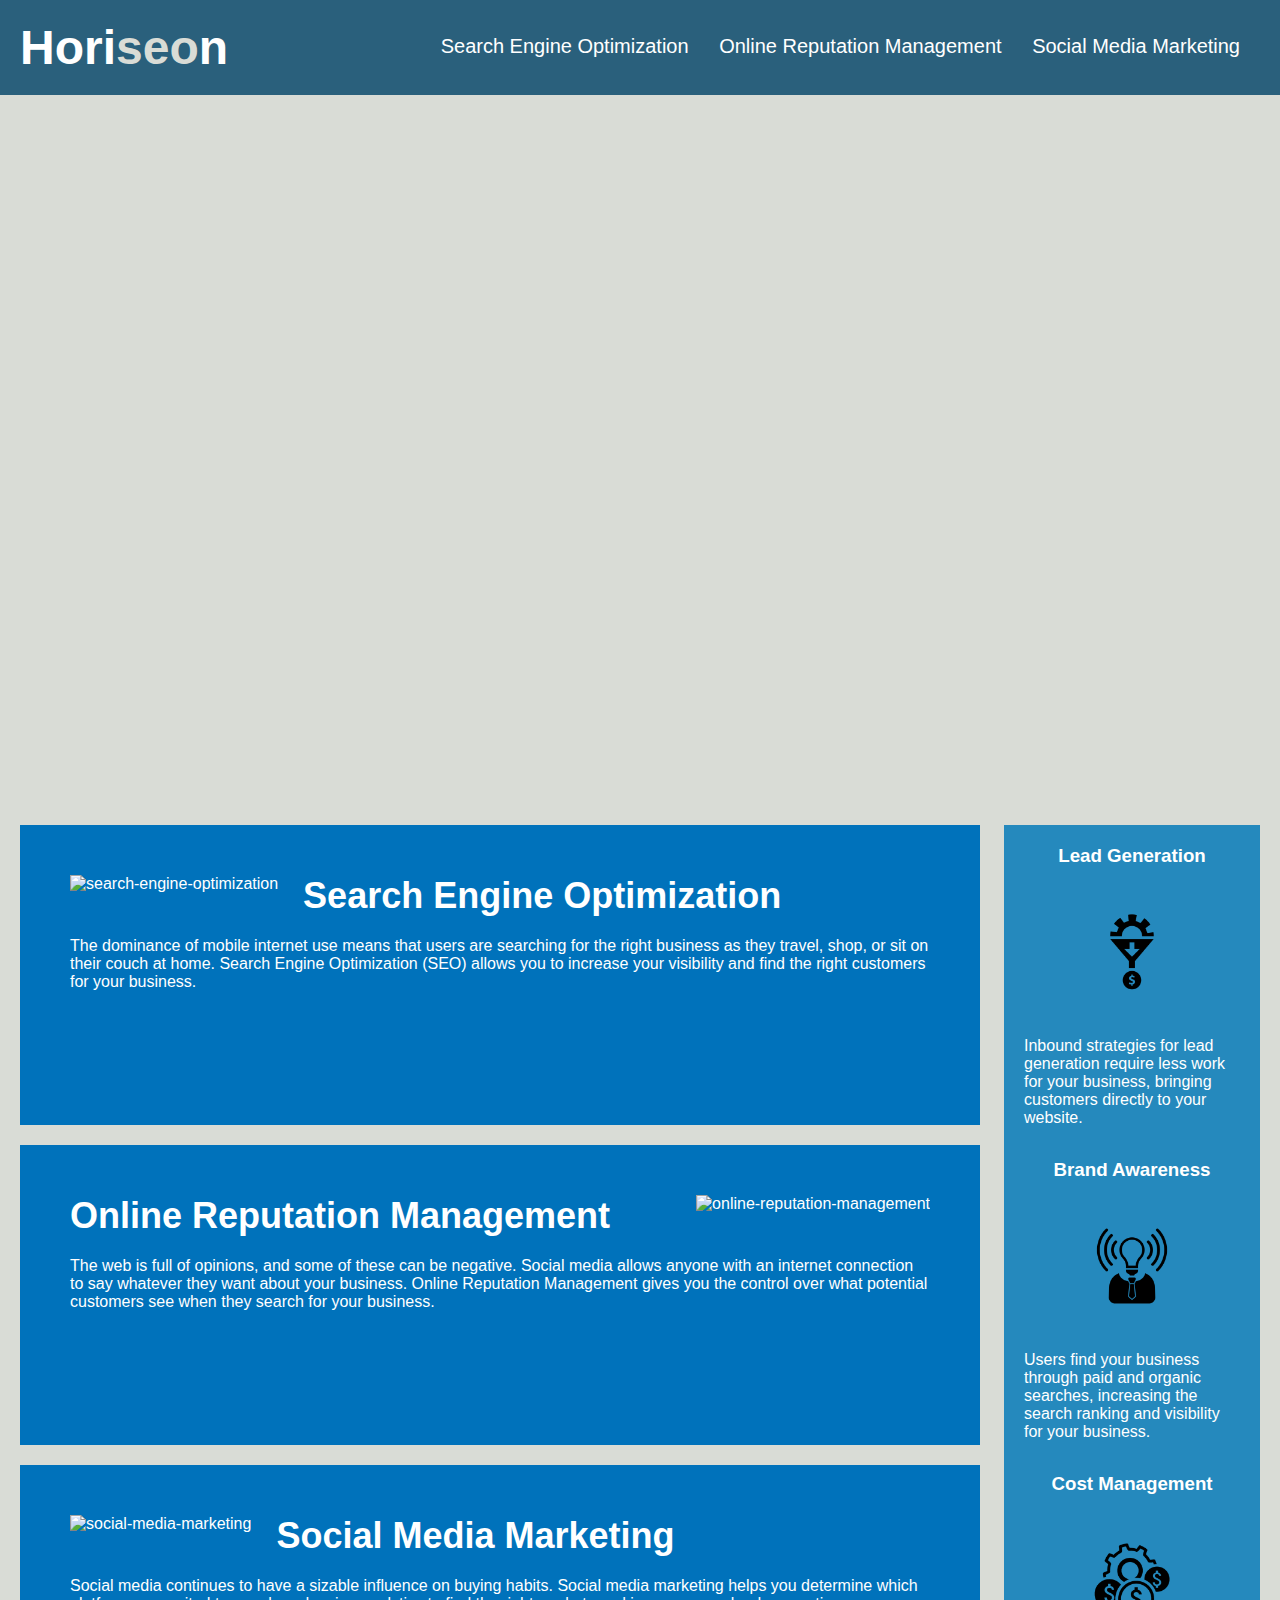
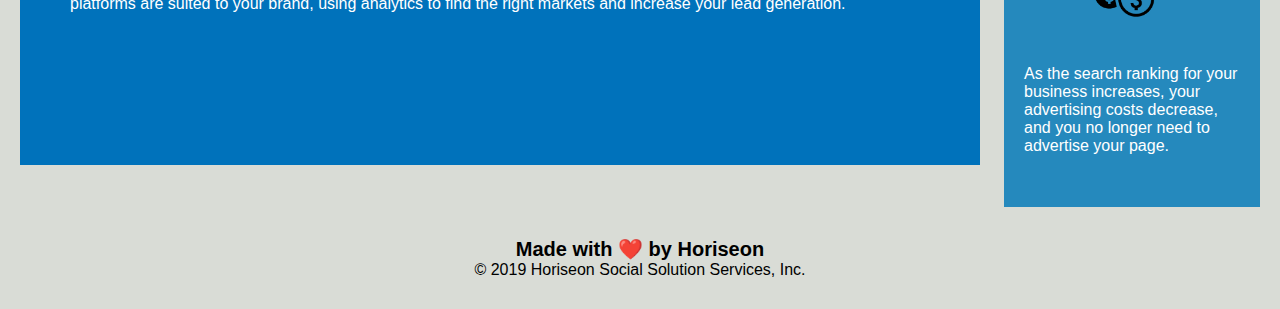
==== index.html @ ce952b20 "adding minimum width" ====
<!DOCTYPE html>
<html lang="en-us">

<head>
    <meta charset="UTF-8" />
    <link rel="stylesheet" href="./assets/css/style.css">
   <!--changed the title to match the site-->
    <title>Horiseon</title>
</head>

<body>
    <!--div elements changed to a semantic elements -->
    <header class="header">
        <h1>Hori<span class="seo">seo</span>n</h1>
        <nav>
            <ul>
                <li>
                    <a href="#search-engine-optimization">Search Engine Optimization</a>
                </li>
                <li>
                    <a href="#online-reputation-management">Online Reputation Management</a>
                </li>
                <li>
                    <a href="#social-media-marketing">Social Media Marketing</a>
                </li>
            </ul>
        </nav>
    </header>
    <figure class="hero"></figure>
    <section class="content">
        <section class="search-engine-optimization">
            <img src="./assets/images/search-engine-optimization.jpg" alt=" search-engine-optimization" class="float-left" />
            <h2>Search Engine Optimization</h2>
            <p>
                The dominance of mobile internet use means that users are searching for the right business as they travel, shop, or sit on their couch at home. Search Engine Optimization (SEO) allows you to increase your visibility and find the right customers for your business.
            </p>
        </section>
        <section id="online-reputation-management" class="online-reputation-management">
            <img src="./assets/images/online-reputation-management.jpg" alt="online-reputation-management" class="float-right" />
            <h2>Online Reputation Management</h2>
            <p>
                The web is full of opinions, and some of these can be negative. Social media allows anyone with an internet connection to say whatever they want about your business. Online Reputation Management gives you the control over what potential customers see when they search for your business.
            </p>
        </section>
        <section id="social-media-marketing" class="social-media-marketing">
            <img src="./assets/images/social-media-marketing.jpg" alt="social-media-marketing" class="float-left" />
            <h2>Social Media Marketing</h2>
            <p>
                Social media continues to have a sizable influence on buying habits. Social media marketing helps you determine which platforms are suited to your brand, using analytics to find the right markets and increase your lead generation.
            </p>
        </section>
    </section>
    <aside class="benefits">
        <aside class="benefit-lead">
            <h3>Lead Generation</h3>
            <img src="./assets/images/lead-generation.png" alt="lead generation" />
            <p>
                Inbound strategies for lead generation require less work for your business, bringing customers directly to your website.
            </p>
        </aside>
        <aside class="benefit-brand">
            <h3>Brand Awareness</h3>
            <img src="./assets/images/brand-awareness.png" alt="brand awareness" />
            <p>
                Users find your business through paid and organic searches, increasing the search ranking and visibility for your business.
            </p>
        </aside>
        <aside class="benefit-cost">
            <h3>Cost Management</h3>
            <img src="./assets/images/cost-management.png" alt="cost management" />
            <p>
                As the search ranking for your business increases, your advertising costs decrease, and you no longer need to advertise your page.
            </p>
        </aside>
    </aside>
    <footer class="footer">
        <h2>Made with ❤️️ by Horiseon</h2>
        <p>
            &copy; 2019 Horiseon Social Solution Services, Inc.
        </p>
    </footer>
</body>

</html>
---- assets/css/style.css ----
* {
    box-sizing: border-box;
    padding: 0;
    margin: 0;
}

body {
    background-color: #d9dcd6;
    position: absolute;
    min-width: 1100px;
    /*min-width was added to prevent the html collasping out of shape */
    
}

.header {
    padding: 20px;
    font-family: 'Trebuchet MS', 'Lucida Sans Unicode', 'Lucida Grande', 'Lucida Sans', Arial, sans-serif;
    background-color: #2a607c;
    color: #ffffff;
    position: absolute;
    right: 0px;
    left: 0px;
}

.header h1 {
    display: inline-block; 
    font-size: 48px;

}

.header h1 .seo {
    color: #d9dcd6;
}
/*div changed to nav so that code works*/
.header nav {
    padding-top: 15px;
    margin-right: 20px;
    float: right;
    font-family: 'Gill Sans', 'Gill Sans MT', Calibri, 'Trebuchet MS', sans-serif;
    font-size: 20px;
   
}

.header nav ul {
    list-style-type: none;
}

.header nav ul li {
    display: inline-block;
    margin-left: 25px;
    
}

a {
    color: #ffffff;
    text-decoration: none;
}

p {
    font-size: 16px;
}

.hero {
    height: 800px;
    width: 100%;
    margin-bottom: 25px;
    background-image: url("../images/digital-marketing-meeting.jpg");
    background-size: cover;
    background-position: center;
}

.content {
    width: 75%;
    display: inline-block;
    margin-left: 20px;
}

.float-left {
    float: left;
    margin-right: 25px;
}

.float-right {
    float: right;
    margin-left: 25px;
}
/*changed location of code to match the order of code*/
.search-engine-optimization {
    margin-bottom: 20px;
    padding: 50px;
    height: 300px;
    font-family: 'Gill Sans', 'Gill Sans MT', Calibri, 'Trebuchet MS', sans-serif;
    background-color: #0072bb;
    color: #ffffff;
}

.online-reputation-management {
    margin-bottom: 20px;
    padding: 50px;
    height: 300px;
    font-family: 'Gill Sans', 'Gill Sans MT', Calibri, 'Trebuchet MS', sans-serif;
    background-color: #0072bb;
    color: #ffffff;
}

.social-media-marketing {
    margin-bottom: 20px;
    padding: 50px;
    height: 300px;
    font-family: 'Gill Sans', 'Gill Sans MT', Calibri, 'Trebuchet MS', sans-serif;
    background-color: #0072bb;
    color: #ffffff;
}

.search-engine-optimization h2 {
    margin-bottom: 20px;
    font-size: 36px;
}

.online-reputation-management h2 {
    margin-bottom: 20px;
    font-size: 36px;
}

.social-media-marketing h2 {
    margin-bottom: 20px;
    font-size: 36px;
}

.search-engine-optimization img {
    max-height: 200px;
}

.online-reputation-management img {
    max-height: 200px;
}

.social-media-marketing img {
    max-height: 200px;
}

.benefits {
    margin-right: 20px;
    padding: 20px;
    clear: both;
    float: right;
    width: 20%;
    height: 100%;
    font-family: 'Gill Sans', 'Gill Sans MT', Calibri, 'Trebuchet MS', sans-serif;
    background-color: #2589bd;
}

.benefit-lead {
    margin-bottom: 32px;
    color: #ffffff;
}

.benefit-brand {
    margin-bottom: 32px;
    color: #ffffff;
}

.benefit-cost {
    margin-bottom: 32px;
    color: #ffffff;
}

.benefit-lead h3 {
    margin-bottom: 10px;
    text-align: center;
}

.benefit-brand h3 {
    margin-bottom: 10px;
    text-align: center;
}

.benefit-cost h3 {
    margin-bottom: 10px;
    text-align: center;
}

.benefit-lead img {
    display: block;
    margin: 10px auto;
    max-width: 150px;
}

.benefit-brand img {
    display: block;
    margin: 10px auto;
    max-width: 150px;
}

.benefit-cost img {
    display: block;
    margin: 10px auto;
    max-width: 150px;
}

.footer {
    padding: 30px;
    clear: both;
    font-family: 'Trebuchet MS', 'Lucida Sans Unicode', 'Lucida Grande', 'Lucida Sans', Arial, sans-serif;
    text-align: center;
}

.footer h2 {
    font-size: 20px;
}
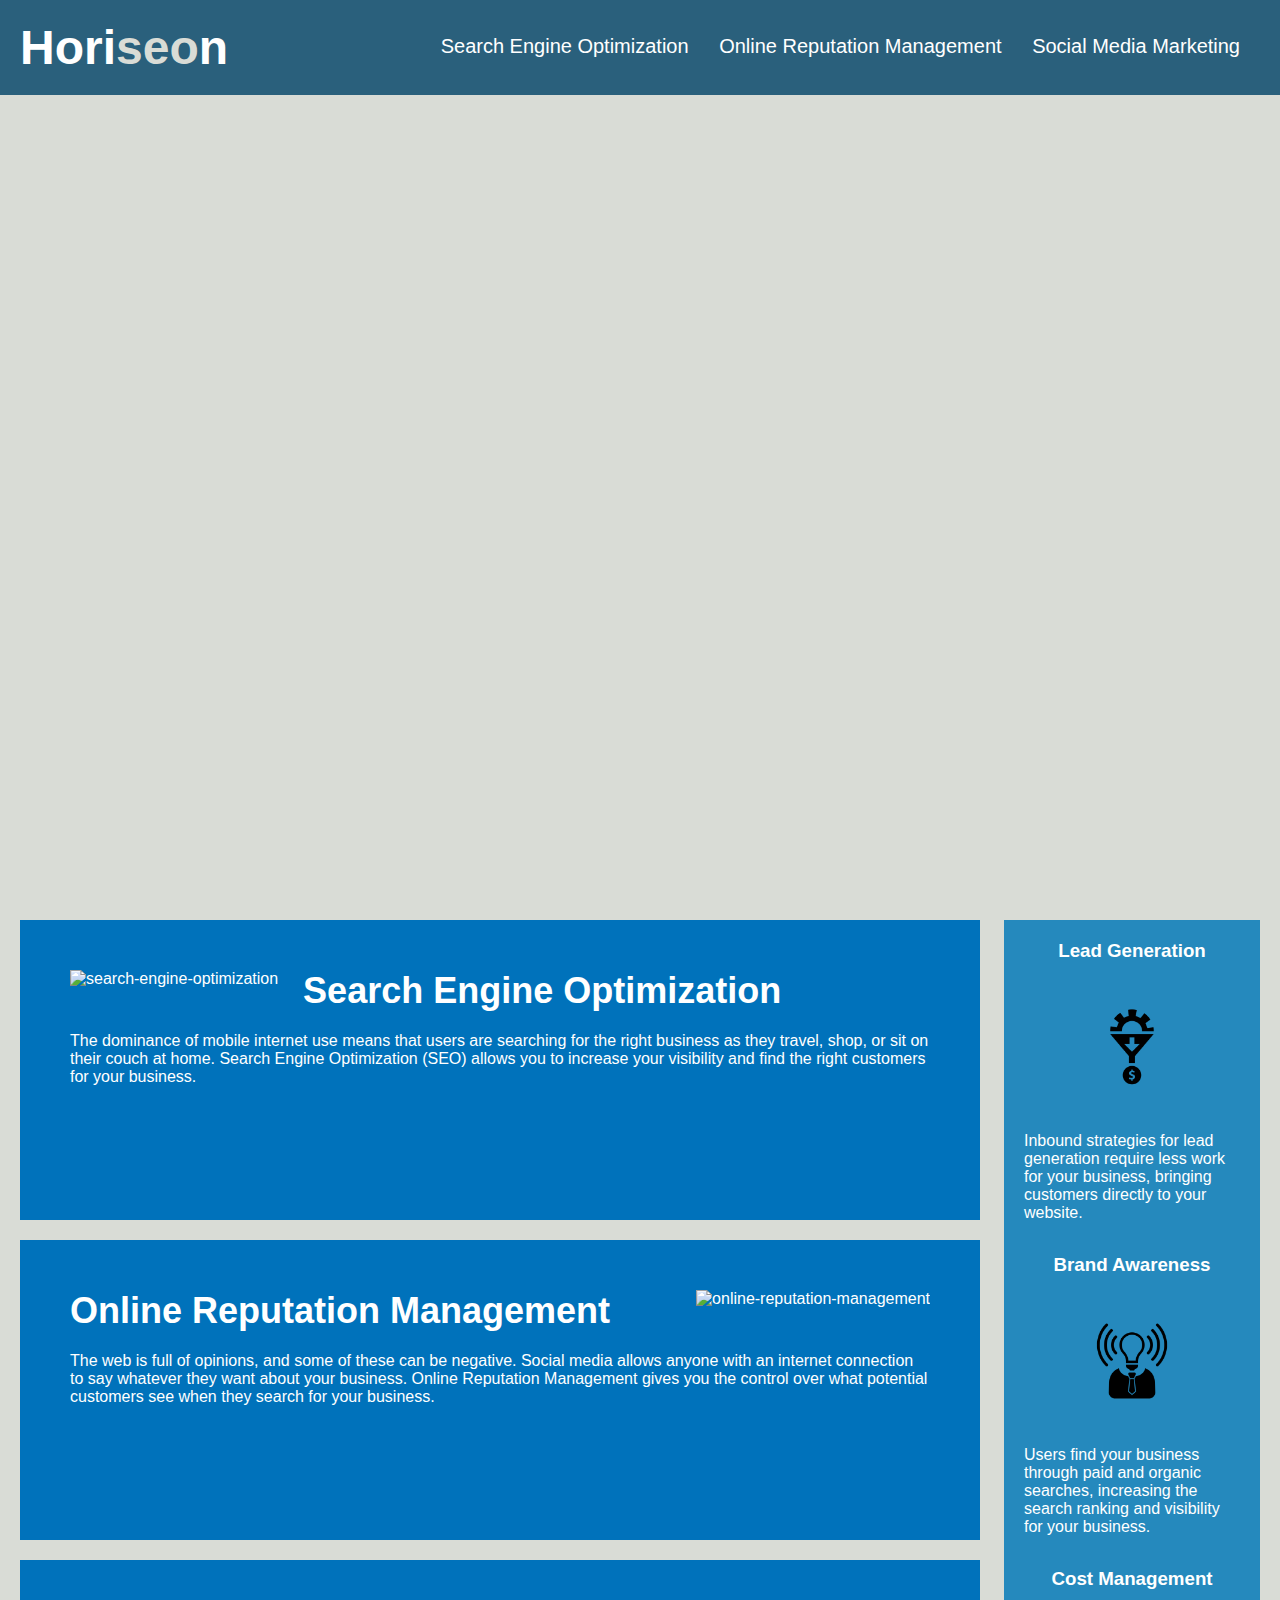
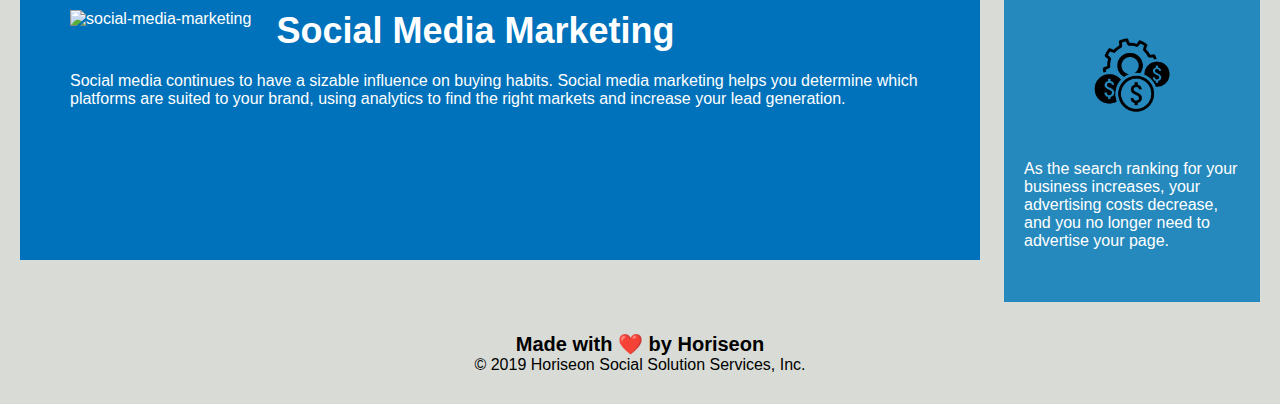
==== commit e874ab99: "readme and icon was added" ====
--- a/index.html
+++ b/index.html
@@ -5,7 +5,8 @@
     <meta charset="UTF-8" />
     <link rel="stylesheet" href="./assets/css/style.css">
    <!--changed the title to match the site-->
-    <title>Horiseon</title>
+    <title>Welcome To Horiseon</title>
+    <link rel= "icon" href="./assets/images/h.png">
 </head>
 
 <body>
--- a/assets/css/style.css
+++ b/assets/css/style.css
@@ -8,7 +8,7 @@
     background-color: #d9dcd6;
     position: absolute;
     min-width: 1100px;
-    /*min-width was added to prevent the html collasping out of shape */
+    /*position and min-width was added to prevent the html collasping out of shape */
     
 }
 
@@ -17,11 +17,8 @@
     font-family: 'Trebuchet MS', 'Lucida Sans Unicode', 'Lucida Grande', 'Lucida Sans', Arial, sans-serif;
     background-color: #2a607c;
     color: #ffffff;
-    position: absolute;
-    right: 0px;
-    left: 0px;
-}
-
+    
+}
 .header h1 {
     display: inline-block; 
     font-size: 48px;
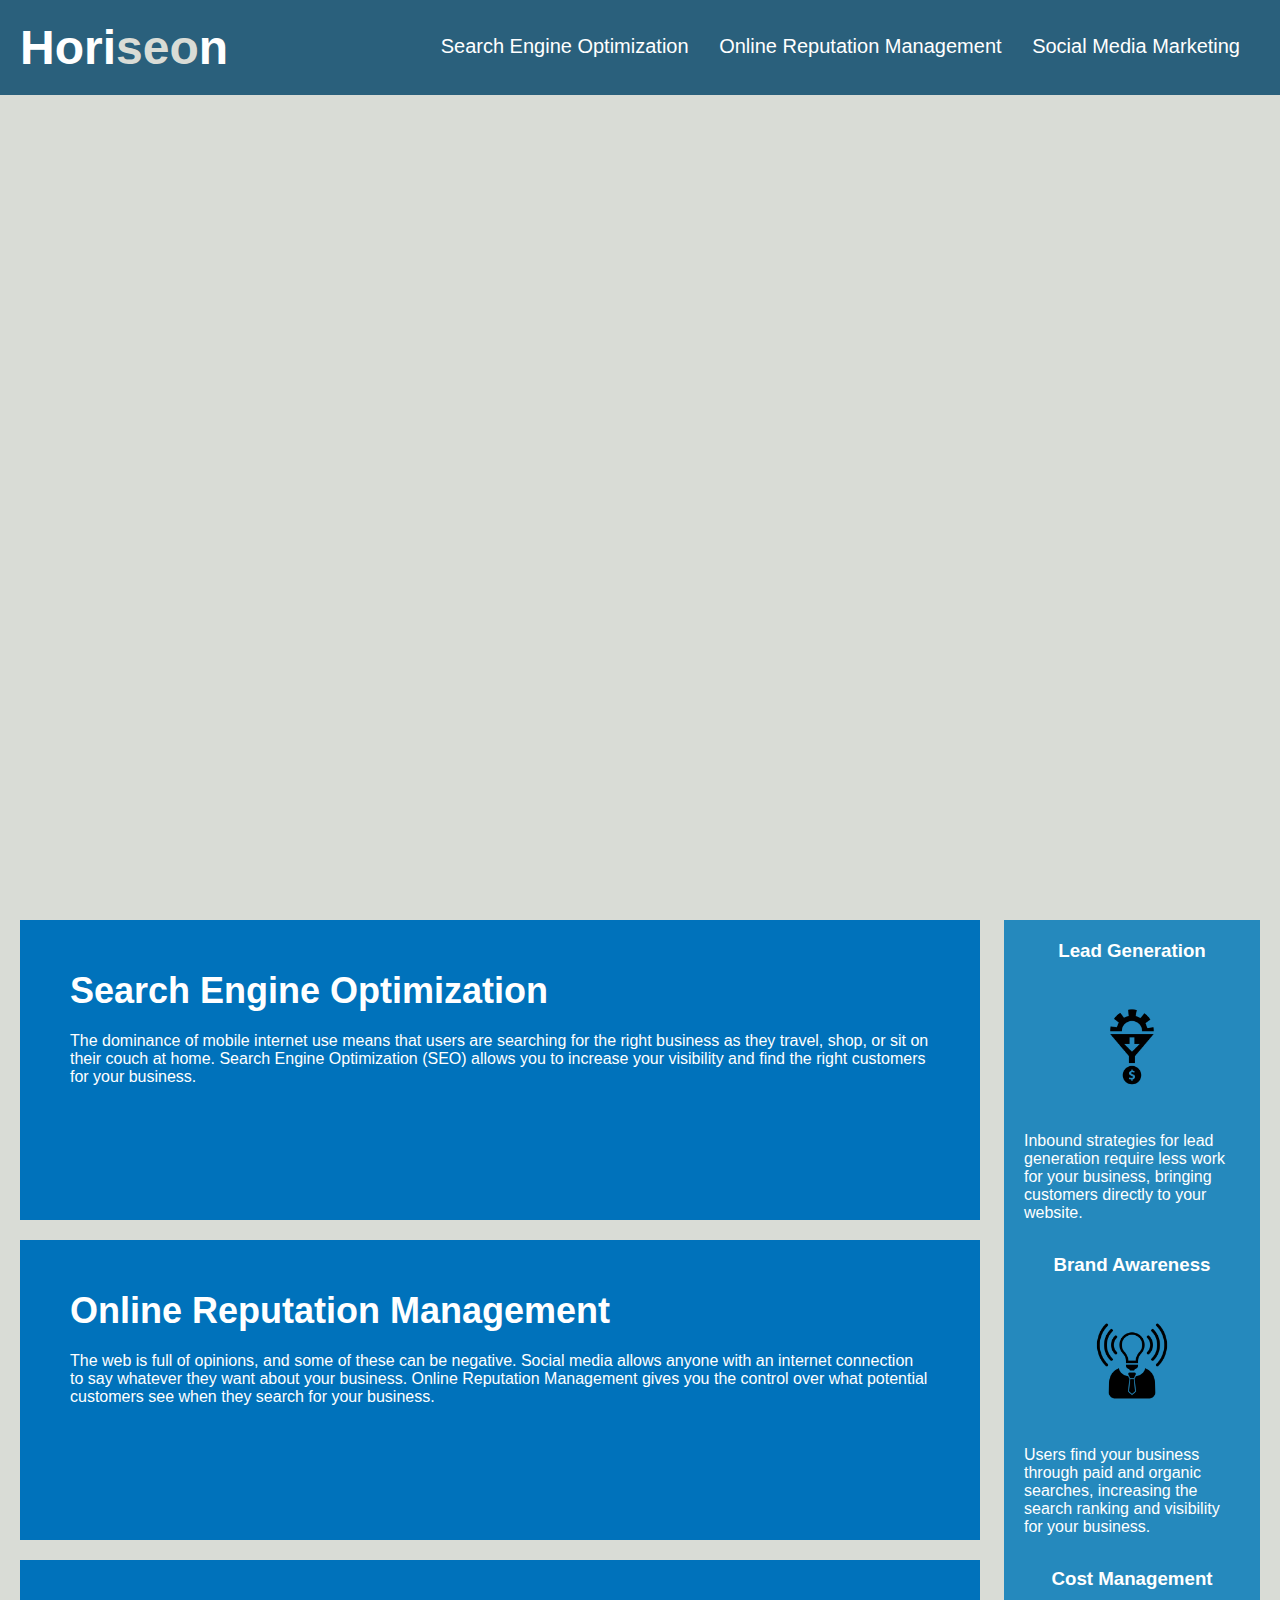
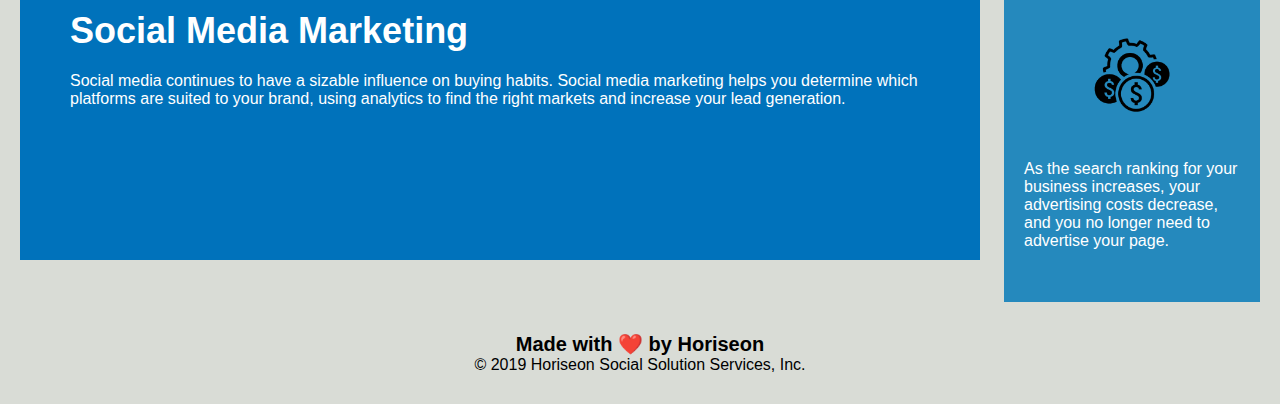
==== commit 5810a875: "further editing html and readme" ====
--- a/index.html
+++ b/index.html
@@ -6,6 +6,7 @@
     <link rel="stylesheet" href="./assets/css/style.css">
    <!--changed the title to match the site-->
     <title>Welcome To Horiseon</title>
+    <!--icon added -->
     <link rel= "icon" href="./assets/images/h.png">
 </head>
 
@@ -29,22 +30,23 @@
     </header>
     <figure class="hero"></figure>
     <section class="content">
+        <!--all the img element given a empty alt and a presentation role to show images have no meaning and a just decoration-->
         <section class="search-engine-optimization">
-            <img src="./assets/images/search-engine-optimization.jpg" alt=" search-engine-optimization" class="float-left" />
+            <img src="./assets/images/search-engine-optimization.jpg" alt="" role="presentation" class="float-left" />
             <h2>Search Engine Optimization</h2>
             <p>
                 The dominance of mobile internet use means that users are searching for the right business as they travel, shop, or sit on their couch at home. Search Engine Optimization (SEO) allows you to increase your visibility and find the right customers for your business.
             </p>
         </section>
         <section id="online-reputation-management" class="online-reputation-management">
-            <img src="./assets/images/online-reputation-management.jpg" alt="online-reputation-management" class="float-right" />
+            <img src="./assets/images/online-reputation-management.jpg" alt="" role="presentation" class="float-right" />
             <h2>Online Reputation Management</h2>
             <p>
                 The web is full of opinions, and some of these can be negative. Social media allows anyone with an internet connection to say whatever they want about your business. Online Reputation Management gives you the control over what potential customers see when they search for your business.
             </p>
         </section>
         <section id="social-media-marketing" class="social-media-marketing">
-            <img src="./assets/images/social-media-marketing.jpg" alt="social-media-marketing" class="float-left" />
+            <img src="./assets/images/social-media-marketing.jpg" alt="" role="presentation" class="float-left" />
             <h2>Social Media Marketing</h2>
             <p>
                 Social media continues to have a sizable influence on buying habits. Social media marketing helps you determine which platforms are suited to your brand, using analytics to find the right markets and increase your lead generation.
@@ -54,21 +56,21 @@
     <aside class="benefits">
         <aside class="benefit-lead">
             <h3>Lead Generation</h3>
-            <img src="./assets/images/lead-generation.png" alt="lead generation" />
+            <img src="./assets/images/lead-generation.png" alt="" role="presentation" />
             <p>
                 Inbound strategies for lead generation require less work for your business, bringing customers directly to your website.
             </p>
         </aside>
         <aside class="benefit-brand">
             <h3>Brand Awareness</h3>
-            <img src="./assets/images/brand-awareness.png" alt="brand awareness" />
+            <img src="./assets/images/brand-awareness.png" alt="" role="presentation"/>
             <p>
                 Users find your business through paid and organic searches, increasing the search ranking and visibility for your business.
             </p>
         </aside>
         <aside class="benefit-cost">
             <h3>Cost Management</h3>
-            <img src="./assets/images/cost-management.png" alt="cost management" />
+            <img src="./assets/images/cost-management.png" alt="" role="presentation" />
             <p>
                 As the search ranking for your business increases, your advertising costs decrease, and you no longer need to advertise your page.
             </p>
--- a/assets/css/style.css
+++ b/assets/css/style.css
@@ -81,7 +81,7 @@
     float: right;
     margin-left: 25px;
 }
-/*changed location of code to match the order of code*/
+/*changed location of the section code to match the order of HTML code*/
 .search-engine-optimization {
     margin-bottom: 20px;
     padding: 50px;
@@ -194,7 +194,7 @@
     margin: 10px auto;
     max-width: 150px;
 }
-
+/*where the section code was originally*/
 .footer {
     padding: 30px;
     clear: both;
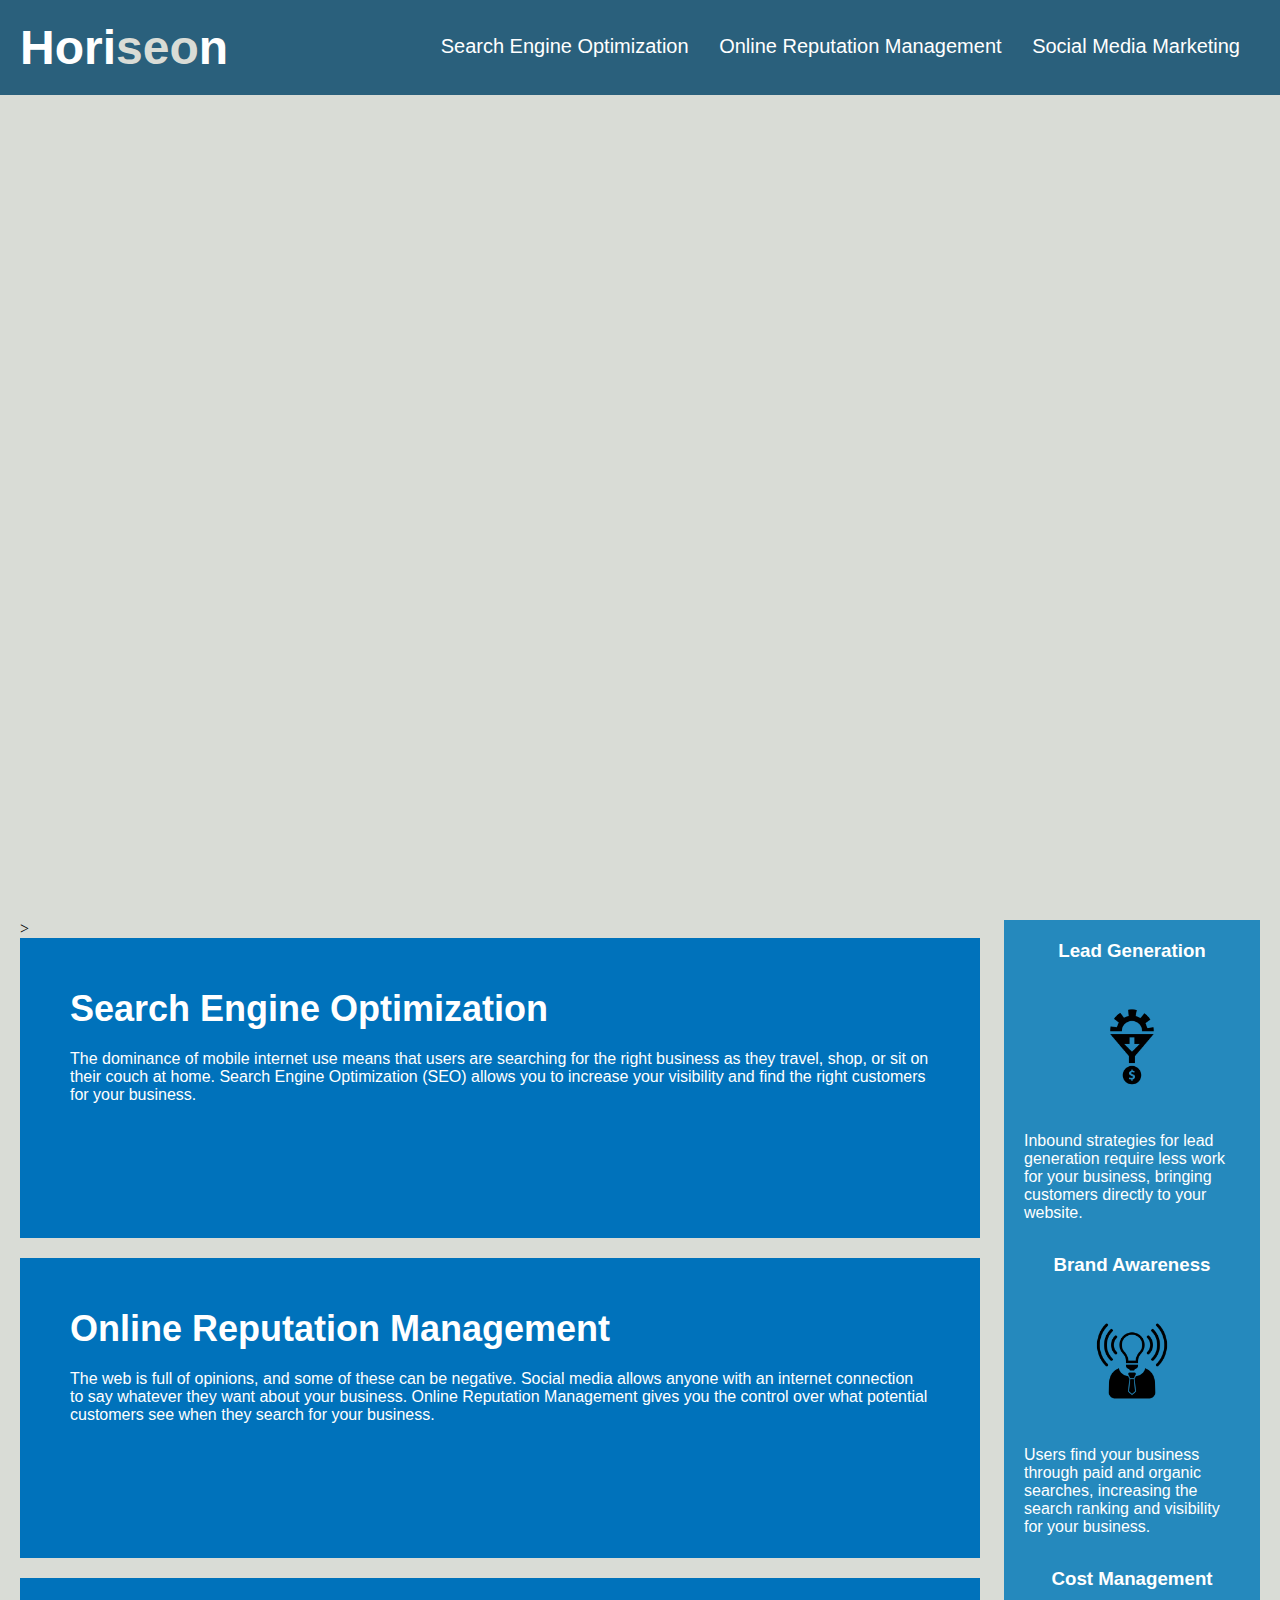
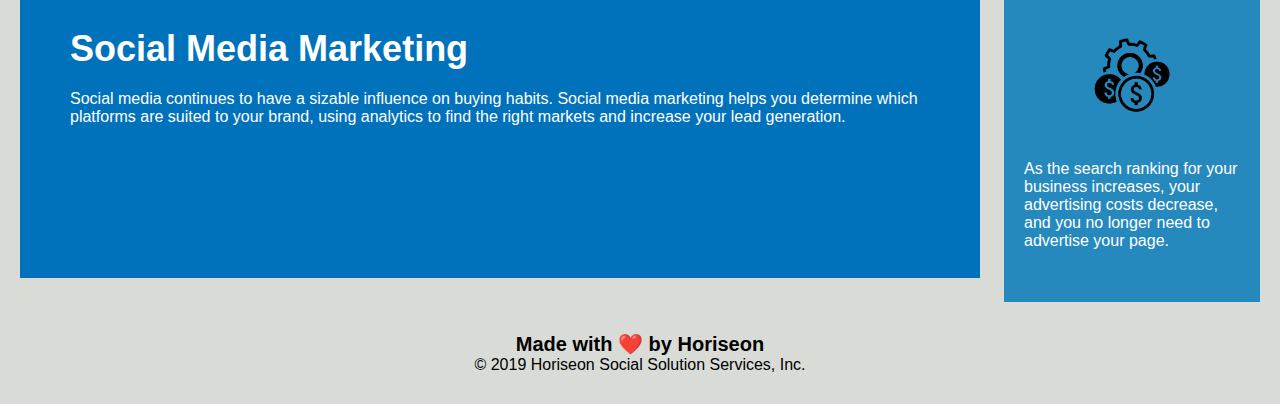
==== commit 63a81382: "nav fixed, css adjusted" ====
--- a/index.html
+++ b/index.html
@@ -12,6 +12,7 @@
 
 <body>
     <!--div elements changed to a semantic elements -->
+    <!--------------------------------header-------------------------------->
     <header class="header">
         <h1>Hori<span class="seo">seo</span>n</h1>
         <nav>
@@ -28,24 +29,28 @@
             </ul>
         </nav>
     </header>
+    <!--------------------------------figure-------------------------------->
     <figure class="hero"></figure>
+    <!--------------------------------section-------------------------------->
     <section class="content">
         <!--all the img element given a empty alt and a presentation role to show images have no meaning and a just decoration-->
-        <section class="search-engine-optimization">
+        <!--classes where unified into a single class-->
+        <!--In the original html code search-engine-optimization anchor link was broken as section id was missing-->>
+        <section id="search-engine-optimization" class="main-content">
             <img src="./assets/images/search-engine-optimization.jpg" alt="" role="presentation" class="float-left" />
             <h2>Search Engine Optimization</h2>
             <p>
                 The dominance of mobile internet use means that users are searching for the right business as they travel, shop, or sit on their couch at home. Search Engine Optimization (SEO) allows you to increase your visibility and find the right customers for your business.
             </p>
         </section>
-        <section id="online-reputation-management" class="online-reputation-management">
+        <section id="online-reputation-management" class="main-content">
             <img src="./assets/images/online-reputation-management.jpg" alt="" role="presentation" class="float-right" />
             <h2>Online Reputation Management</h2>
             <p>
                 The web is full of opinions, and some of these can be negative. Social media allows anyone with an internet connection to say whatever they want about your business. Online Reputation Management gives you the control over what potential customers see when they search for your business.
             </p>
         </section>
-        <section id="social-media-marketing" class="social-media-marketing">
+        <section id="social-media-marketing" class="main-content">
             <img src="./assets/images/social-media-marketing.jpg" alt="" role="presentation" class="float-left" />
             <h2>Social Media Marketing</h2>
             <p>
@@ -53,22 +58,24 @@
             </p>
         </section>
     </section>
+    <!--------------------------------aside-------------------------------->
     <aside class="benefits">
-        <aside class="benefit-lead">
+        <!--classes where unified into a single class-->
+        <aside class="benefit-content">
             <h3>Lead Generation</h3>
             <img src="./assets/images/lead-generation.png" alt="" role="presentation" />
             <p>
                 Inbound strategies for lead generation require less work for your business, bringing customers directly to your website.
             </p>
         </aside>
-        <aside class="benefit-brand">
+        <aside class="benefit-content">
             <h3>Brand Awareness</h3>
             <img src="./assets/images/brand-awareness.png" alt="" role="presentation"/>
             <p>
                 Users find your business through paid and organic searches, increasing the search ranking and visibility for your business.
             </p>
         </aside>
-        <aside class="benefit-cost">
+        <aside class="benefit-content">
             <h3>Cost Management</h3>
             <img src="./assets/images/cost-management.png" alt="" role="presentation" />
             <p>
@@ -76,6 +83,7 @@
             </p>
         </aside>
     </aside>
+    <!--------------------------------footer-------------------------------->
     <footer class="footer">
         <h2>Made with ❤️️ by Horiseon</h2>
         <p>
--- a/assets/css/style.css
+++ b/assets/css/style.css
@@ -6,9 +6,8 @@
 
 body {
     background-color: #d9dcd6;
-    position: absolute;
     min-width: 1100px;
-    /*position and min-width was added to prevent the html collasping out of shape */
+    /*min-width was added to prevent the html collasping out of shape */
     
 }
 
@@ -82,7 +81,9 @@
     margin-left: 25px;
 }
 /*changed location of the section code to match the order of HTML code*/
-.search-engine-optimization {
+/*////////////////////////////////////////////////////////////*/
+/*number of code was reduced by putting the original classes into a single class as they have the same function*/
+.main-content{
     margin-bottom: 20px;
     padding: 50px;
     height: 300px;
@@ -91,51 +92,16 @@
     color: #ffffff;
 }
 
-.online-reputation-management {
-    margin-bottom: 20px;
-    padding: 50px;
-    height: 300px;
-    font-family: 'Gill Sans', 'Gill Sans MT', Calibri, 'Trebuchet MS', sans-serif;
-    background-color: #0072bb;
-    color: #ffffff;
-}
-
-.social-media-marketing {
-    margin-bottom: 20px;
-    padding: 50px;
-    height: 300px;
-    font-family: 'Gill Sans', 'Gill Sans MT', Calibri, 'Trebuchet MS', sans-serif;
-    background-color: #0072bb;
-    color: #ffffff;
-}
-
-.search-engine-optimization h2 {
+.main-content h2 {
     margin-bottom: 20px;
     font-size: 36px;
 }
 
-.online-reputation-management h2 {
-    margin-bottom: 20px;
-    font-size: 36px;
-}
 
-.social-media-marketing h2 {
-    margin-bottom: 20px;
-    font-size: 36px;
-}
-
-.search-engine-optimization img {
+.main-content img {
     max-height: 200px;
 }
-
-.online-reputation-management img {
-    max-height: 200px;
-}
-
-.social-media-marketing img {
-    max-height: 200px;
-}
-
+/*/////////////////////////////////////////////////////////////*/
 .benefits {
     margin-right: 20px;
     padding: 20px;
@@ -146,54 +112,23 @@
     font-family: 'Gill Sans', 'Gill Sans MT', Calibri, 'Trebuchet MS', sans-serif;
     background-color: #2589bd;
 }
-
-.benefit-lead {
+/*number of code was reduced by putting the original classes into a single class as they have the same function*/
+.benefit-content {
     margin-bottom: 32px;
     color: #ffffff;
 }
 
-.benefit-brand {
-    margin-bottom: 32px;
-    color: #ffffff;
-}
-
-.benefit-cost {
-    margin-bottom: 32px;
-    color: #ffffff;
-}
-
-.benefit-lead h3 {
+.benefit-content h3 {
     margin-bottom: 10px;
     text-align: center;
 }
 
-.benefit-brand h3 {
-    margin-bottom: 10px;
-    text-align: center;
-}
-
-.benefit-cost h3 {
-    margin-bottom: 10px;
-    text-align: center;
-}
-
-.benefit-lead img {
+.benefit-content img {
     display: block;
     margin: 10px auto;
     max-width: 150px;
 }
 
-.benefit-brand img {
-    display: block;
-    margin: 10px auto;
-    max-width: 150px;
-}
-
-.benefit-cost img {
-    display: block;
-    margin: 10px auto;
-    max-width: 150px;
-}
 /*where the section code was originally*/
 .footer {
     padding: 30px;
